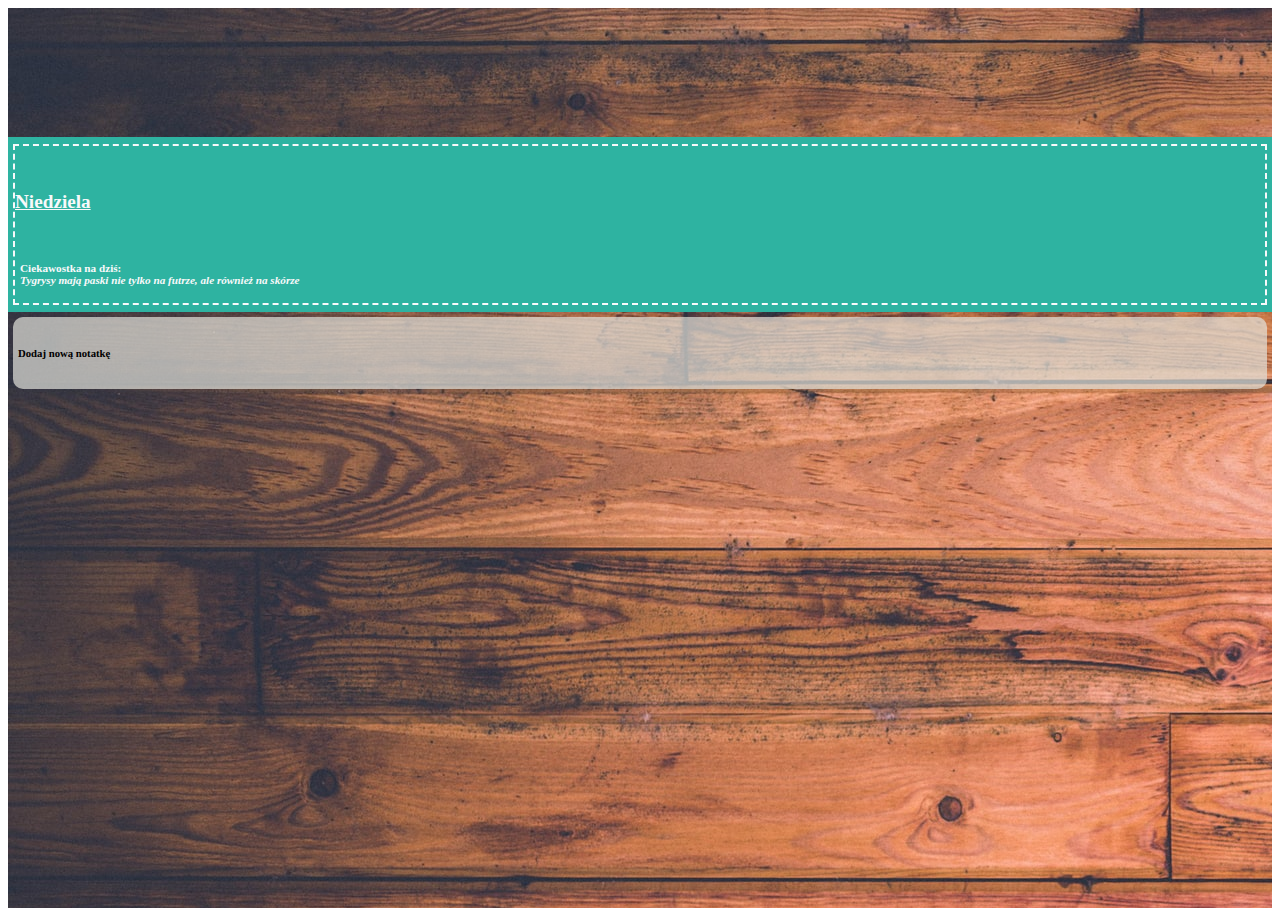
==== Notatka/index.html @ e00d8ddb "Add files via upload" ====
<!doctype html>
<html lang="pl">
  <head>
    <!-- Required meta tags -->
    <meta charset="utf-8">
    <meta name="viewport" content="width=device-width, initial-scale=1">
    <meta name="author" content="Anna Musiał">

    <!-- favicon -->
    <link rel="title icon" href="./img/list-2389219_640.png">
    <!-- Bootstrap CSS -->
    <link href="https://cdn.jsdelivr.net/npm/bootstrap@5.0.1/dist/css/bootstrap.min.css" rel="stylesheet" integrity="sha384-+0n0xVW2eSR5OomGNYDnhzAbDsOXxcvSN1TPprVMTNDbiYZCxYbOOl7+AMvyTG2x" crossorigin="anonymous">
    
    <!-- Font Awsome -->
    <link rel="stylesheet" href="https://cdnjs.cloudflare.com/ajax/libs/font-awesome/5.15.3/css/all.min.css" integrity="sha512-iBBXm8fW90+nuLcSKlbmrPcLa0OT92xO1BIsZ+ywDWZCvqsWgccV3gFoRBv0z+8dLJgyAHIhR35VZc2oM/gI1w==" crossorigin="anonymous" referrerpolicy="no-referrer" />

    <!-- linking the stylesheet -->
      <!-- styling notes -->
    <link rel="stylesheet" href="./styles/notes.css">
    <!-- styling clock -->
    <link rel="stylesheet" href="./styles/clockAndDay.css">


    <title>Notatka</title>
  </head>
  <body>
      <section>
          <div class="container-fluid">           
              <div class="row">
                  <div class="col-lg-10 col-md-6 col-sm-12">

                  </div>
                  <!-- add a new note btn -->
                  <div class="col-lg-2 col-md-6 col-sm-12 mx-auto">
                    <!-- analog clock location -->

                      <div id="clockContainer" class="d-flex align-items-center justify-content-center">
                        <canvas id="analogClock"></canvas>
                      </div>

                    <!-- Day of the week display -->
                    <div id="weekDay" class="text-center">
                      <div>
                        <h6 id="dayName"></h6>
                        <p id="funFact"></p>
                      </div>
                    </div>

                    <!-- adding a new note BTN -->
                      <div id="addNewNote" class="text-center">
                        <h6>Dodaj nową notatkę <i class="fas fa-plus"></i></h6>
                      </div>
                  </div>
              </div>
          </div>
      </section>
      <!-- js scripts -->
      <!-- organising notes on the desk -->
      <script src="./scripts/notes.js"></script>
      <!-- analog clock -->
      <script src="./scripts/clock.js"></script>
      <!-- day of the weeka and fun fact -->
      <script src="./scripts/dayFunFact.js"></script>

    <!-- Option 1: Bootstrap Bundle with Popper -->
    <script src="https://cdn.jsdelivr.net/npm/bootstrap@5.0.1/dist/js/bootstrap.bundle.min.js" integrity="sha384-gtEjrD/SeCtmISkJkNUaaKMoLD0//ElJ19smozuHV6z3Iehds+3Ulb9Bn9Plx0x4" crossorigin="anonymous"></script>

  </body>
</html>
---- Notatka/styles/notes.css ----
/* setting up background image*/
section{
    background-image: url(../img/keith-misner-h0Vxgz5tyXA-unsplash.jpg);
    height: 100vh;
}

/* styling single card */
.card{
    background-color: rgb(247, 247, 108);
    min-height: 130px;
    min-width: 150px;
    position: absolute;
    top: 0;
    left: 0;
    border: 2px solid rgb(48, 39, 39);
    box-shadow: 10px 5px 5px rgb(44, 44, 44);
}
.pushPin{
    height: 60px;
    width: 60px;
    margin-top: -25px;
}

.card .card-header{
    position: absolute;
    top: 0;
    bottom: 0;
    height: 20px;
    width: 100%;
    justify-content: center;
    border: none;
}
.card .card-body{
    align-content: center;
    margin-top: 20px;
    margin-bottom: 0;
    padding: 0;
}
.card .card-body textarea{
    background-color: rgb(247, 247, 108);
    box-sizing: border-box;
    padding: 7px;
    height: 110px;
    width: 130px;
    margin-bottom: 0;
    border: none;
}
.card .footer{
    text-align: center;
}
.card .footer .saveNote{
    padding-right: 15px;
    padding-left: 15px;
}
.card .footer .deleteNote{
    padding-right: 15px;
    padding-left: 15px;
}

/* remowing the border when each note is created */
.card .card-body textarea:focus, input:focus{
    outline: none;
}
/* bringing the card of intrest to the top */
.card:hover{
    z-index: 1;
}


/* add new note element */
#addNewNote{
    border-radius: 10px;
    margin: 5px;
    padding: 5px;
    background-color:rgba(226, 226, 219, 0.7);
}
#addNewNote:active{
    border: solid rgb(44, 44, 44) 2px;
    box-shadow: 10px 5px 5px rgb(44, 44, 44);
}
---- Notatka/styles/clockAndDay.css ----
#clockContainer{
    margin-left: 50%;
}
#analogClock{
    width: 250px;
}
#weekDay{
    font-weight: bold;
    background-color: #2eb3a1;
    color: #f8f9fa;
    /* Padding introduced to resolve margin collapse issue */
    padding-top: 2px;
    padding-bottom: 2px;
}
#weekDay div{
    border: #f8f9fa dashed 2px;
    margin: 5px;
}
#weekDay h6{
    font-size: 1.2em;
    text-decoration: underline;
    padding-bottom: none;
}
#weekDay p{
    padding: 5px;
    font-size: 0.7em;
}
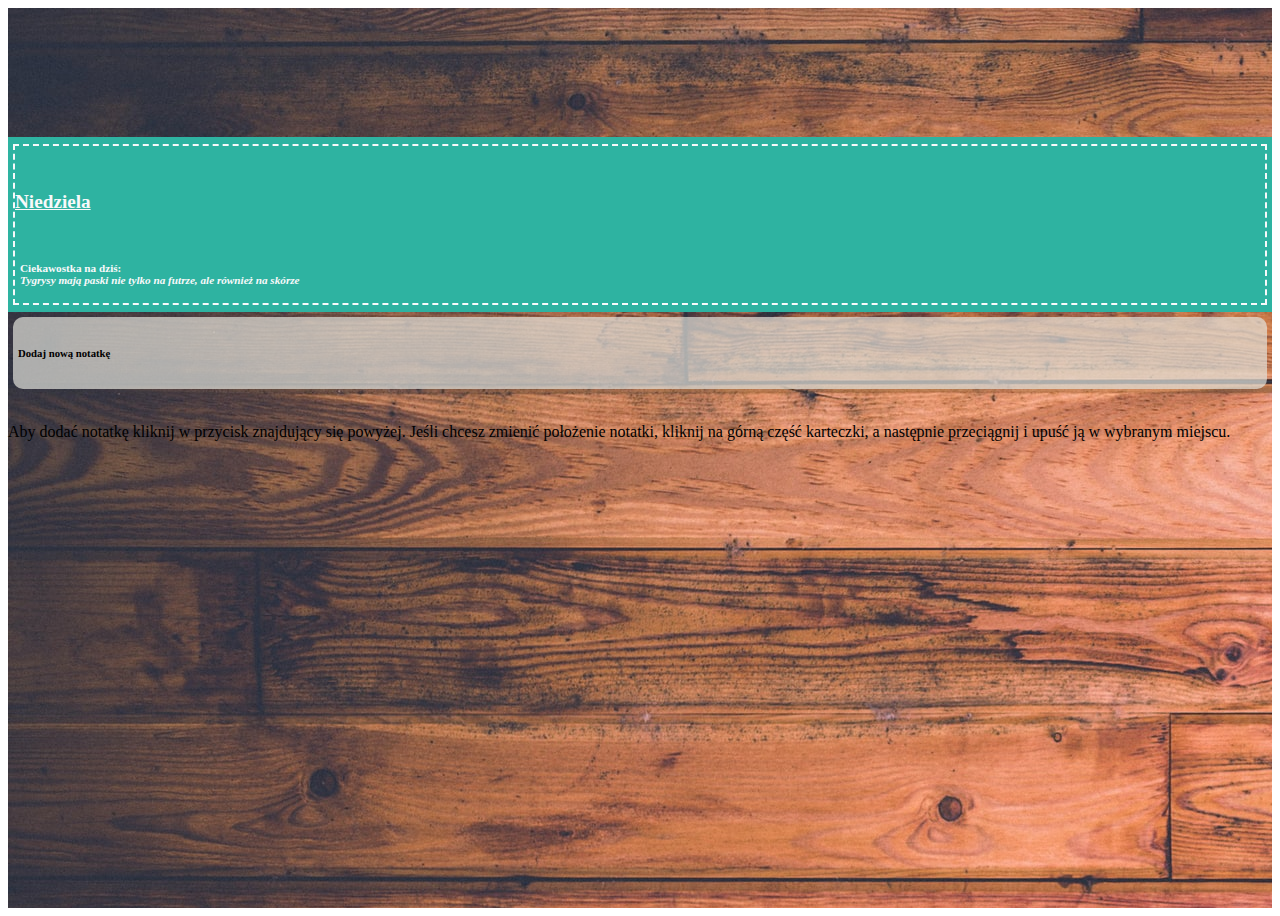
==== commit 4cdddebe: "Add files via upload" ====
--- a/Notatka/index.html
+++ b/Notatka/index.html
@@ -50,6 +50,14 @@
                       <div id="addNewNote" class="text-center">
                         <h6>Dodaj nową notatkę <i class="fas fa-plus"></i></h6>
                       </div>
+                      <!-- what to do with the note  -->
+                      <div id="noteToDo" class="text-center">
+                        <p class="mb-0">
+                          <i class="fas fa-arrow-up"></i><br>
+                          Aby dodać notatkę kliknij w przycisk znajdujący się powyżej. 
+                          Jeśli chcesz zmienić położenie notatki, kliknij na górną część karteczki, a następnie przeciągnij i upuść ją w wybranym miejscu.
+                        </p>
+                      </div>
                   </div>
               </div>
           </div>
